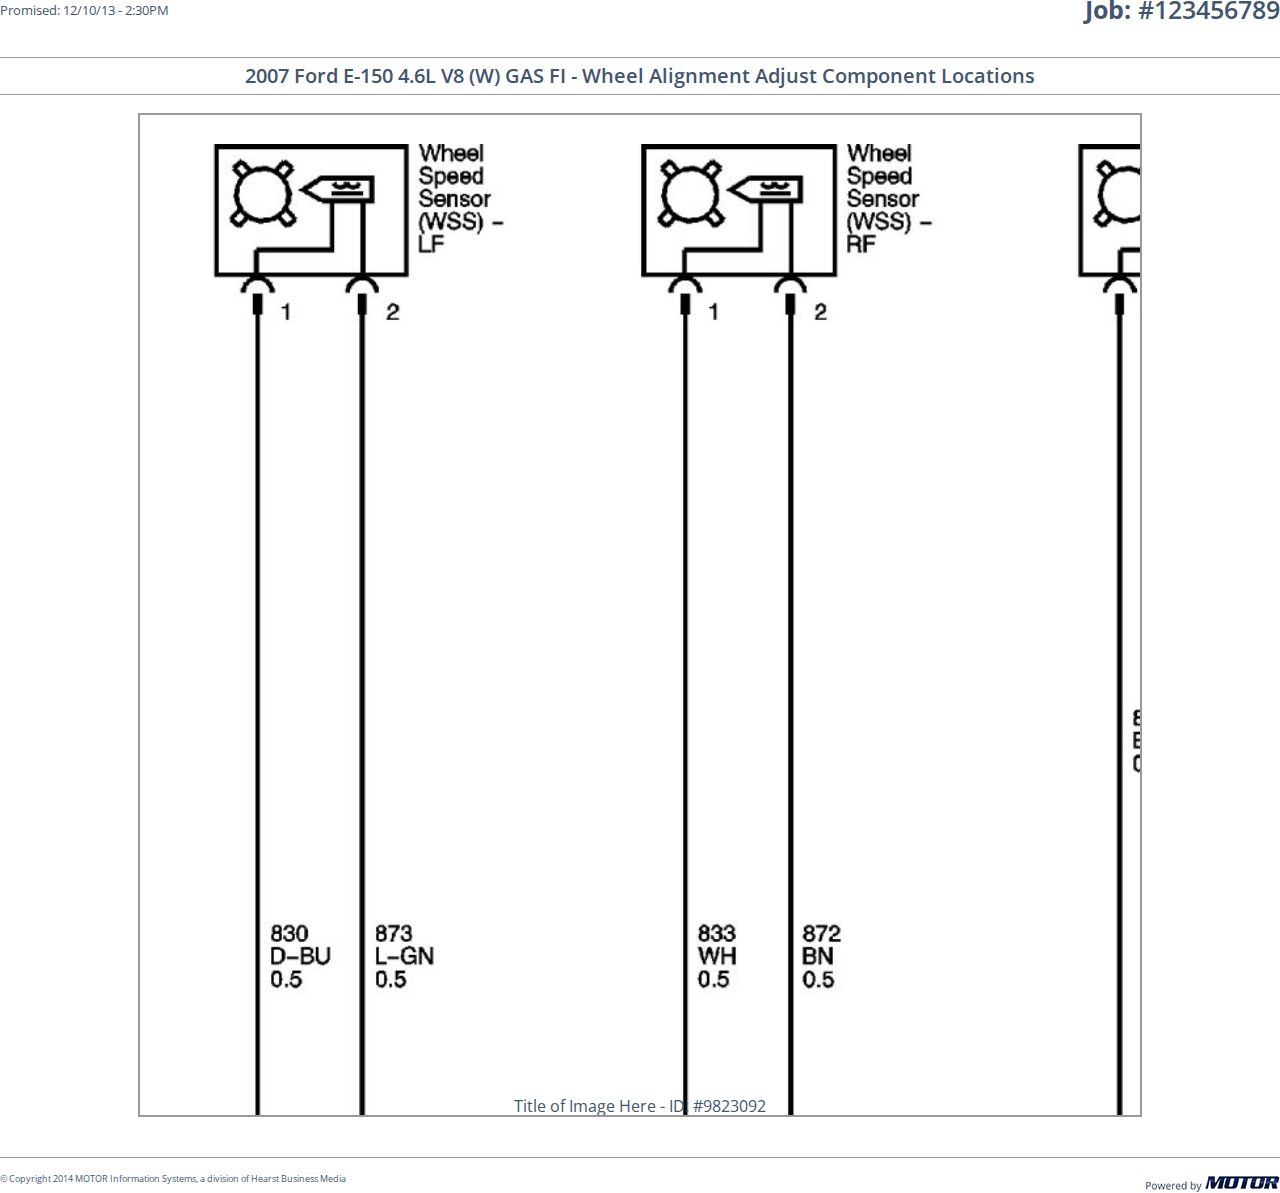
==== graphic-zoomed.html @ 1b27ba36 "new templates" ====
<!doctype html>
<html>
<head>
<title>2007 Ford E-150  4.6L V8 (W) GAS FI &mdash; Wheel Alignment Adjust Component Locations &mdash; Job: #123456789</title>
<link href='http://fonts.googleapis.com/css?family=Open+Sans:400,600,700' rel='stylesheet' type='text/css'>
<link href="css/print.css" rel="stylesheet" type="text/css" media="all">
<script>
	window.onload = function() { window.print(); }
</script>
</head>
<body>
<div class="print">
	<header>
    	<div class="pull-left">
        	<small>Promised: 12/10/13 - 2:30PM</small>
        </div>
		<h1 class="pull-right"><strong>Job:</strong> #123456789</h1>
    </header>
		<br />
        <br />
        <article>
        	<h3>2007 Ford E-150  4.6L V8 (W) GAS FI - Wheel Alignment Adjust Component Locations</h3>
            <div class="graphic zoomed">
                <img src="images/wiring2.jpg" alt="Title of Image Here - ID: #9823092" />   	
                <figcaption>Title of Image Here - ID: #9823092</figcaption>
		  </div>  
       
        </article>
        <footer>
            <small>&copy; Copyright 2014 MOTOR Information Systems, a division of Hearst Business Media</small>
           <img src="images/powered-motor-logo.png" border="0" alt="Powered by MOTOR Information Systems" />   
        </footer>          
    </div>   
</body>
</html>
---- css/print.css ----
/* BODY TAG GLOBALS*/
body {
	width:100%;
	margin:0;
	padding:0;
	line-height: 1.2;
	background: none;
    -webkit-print-color-adjust:exact !important;	
	print-color-adjust:exact !important;
	font-size: 12pt;
	font-family: "Open Sans", "Droid Sans", Helvetica, "Helvetica Neue", Arial, sans-serif;
	color: #43556e;	
	font-weight: 400;
}

/* LINK HELPERS - SPIT OUT THE LINK */
a:link, a:visited {background: transparent; font-weight: 700; text-decoration: underline;color:#31a4ca;}
a[href^="http://"]:link:after, a[href^="http://"]:visited:after {content: " (" attr(href) ") "; font-size: 90%;}
a[href^="http://"] {color:#31a4ca;}
a[href^="#"]:after,
a[href^="javascript:"]:after {
	content: "";
}

/* HIDE UNNECESSARY ELEMENTS */
* {
	background: transparent !important;
	box-shadow: none !important;
	text-shadow: none !important;
}

/* SPIT OUT THE ABBR */
abbr[title]:after {
	content: " (" attr(title) ")";
}

/* SET DEFAULT BLOCK LEVEL FORMAT ON HTML5 TAGS */
article,
aside,
details,
figcaption,
figure,
footer,
header,
hgroup,
main,
nav,
section,
summary {
    display: block;
}

/* PAGE MARGINS */
@page {  
	margin: 1.27cm .9525cm 1.27cm .9525cm; 
}

/* PAGE WRAPPERS AND UTILITIES */
.print {
	display: table;
	position: relative;
	width: 100%;
	max-width: 100%;
	min-width: 100%;
}

.pull-left {
	float: left;
}

.pull-right {
	float: right;
}

article {
	margin-bottom: 2cm;
}

.page-break	{ display: block; page-break-before: always; }

.procedure { 
	margin: 0 auto;
	width: 68%;
}

.table { 
	margin: 0 auto;
	width: 100%;
}


/* TYPOGRAPHY*/
h1{font-size:19pt;}
h2{font-size:17pt;}
h3{font-size:15pt;}
h4{font-size:13pt;}
h5{font-size:12pt;}
h6{font-size:11pt;}

h1,h2,h3,h4 {
	font-weight: 600;
	margin: .5cm 0;
	page-break-before: avoid;
}


header h1 { margin-top: -.15cm; }

article h3 { 
	border-top: 1px solid #97999a; 
	border-bottom: 1px solid #97999a;
	text-align: center;
	padding: .15cm 0;
	font-weight: 600;
}

h1 strong {
	font-weight: 700;
}

p {
	margin: .075cm 0;
}

p,
h2,
h3 {
	orphans: 3;
	widows: 3;
}

h2,
h3 {
	page-break-after: avoid;
}


/* LIST ITEMS */
ol {
  margin: 0 0 1.5em;
  padding: 0;
  counter-reset: item;
  color: #5c5e64;
}

ol > li {
  margin: 0;
  padding: 0 0 0 2em;
  text-indent: -2em;
  list-style-type: none;
  counter-increment: item;
}

ol > li:before {
  display: inline-block;
  width: 1em;
  padding-right: 0.5em;
  font-weight: 600;
  text-align: right;
  content: counter(item) ".";
}

ol ol > li {
	list-style-type: none;
	padding: 0 0 0 2em;
}

ol ol > li:before {
	display: inline-block;
	width: 1em;
	padding-left: 2em;
	font-weight: 600;
	text-align: right;
	content: counter(item,lower-alpha) ".";
}

/* TABLES */

table {
	padding: 0;
	margin: 0 auto;
	width: 78%;
	border: none;
	border: 0px;
	border-collapse: collapse;
	border-spacing: 0px;
	border-color: #43556e;	
}

table p {
	color: #556b83;	
}

sup {
	color: #31a4ca;
	font-weight: 600;
}

thead {
	text-align: center;
	line-height: 1.2em;
}

thead h5{
	margin: .2cm 0;
	font-weight: 600;
}

tr { page-break-inside: avoid; margin: 0;}

thead tr:first-child {
	border: 1px solid  #43556e !important;
}

tbody:before {
  content: '';
  display: block;
  height: .4cm;
}

tbody:after {
  content: '';
  display: block;
  height: .4cm;
}

tbody td {
	text-align: center;
	padding: 0;
	margin: 0;
}

tbody tr td:first-child {
	border-right: 1px solid #97999a;	
	border-left: 0px;
}

tbody tr td:last-child {
	border-left: 1px solid #97999a;	
	border-right: 0px;
}

tbody tr:nth-child(even) {
    -webkit-print-color-adjust:exact !important;	
	print-color-adjust:exact !important;	
	background-color: #dddddd !important;
}

@media all (min-width:0\0) {
	tbody tr:nth-child(even) {
		border-collapse: collapse;
		border-bottom: 1px solid #97999a;
		background-color: none !important;
	}
} 


tfoot tr {
	text-align: left;
	font-size: 11pt;
	border: 1px solid  #43556e !important;	
}

tfoot span {
	color: #31a4ca;
	font-weight: 600;
	padding-left: .05cm;
}

tfoot p {
	padding-left: .2cm;
}

/* FOOTER */
footer {
	border-top: 1px solid #97999a;
	padding-top: .4cm;	
	position: absolute;
	bottom: 0;
	display: table-footer-group;
	width: 100%;
	min-width: 100% !important;
	background: #fff !important;
}

footer small {
	font-size: 7pt;
	float: left;
}

footer img {
	margin: 0;
	border: 0;
	float: right;
}

/* IMAGES */
img {
	page-break-inside: avoid;
	page-break-before: avoid;
	page-break-after: avoid;
	margin: .75cm auto .25cm auto;
	display: block;
	max-width: 100%;
	border: 2px solid #97999a;			
}

.graphic {
	margin: 0 auto;
	width: 90%;
	page-break-inside: avoid;
	page-break-before: avoid;
	page-break-after: avoid;	
}

.zoomed {
	overflow: hidden;
	page-break-inside: avoid;
	page-break-before: avoid;
	page-break-after: avoid;	
	display: block;
	position: relative;
	width: 1000px;
	height: 1000px;
	max-width: 1000px;
	max-height: 1000px;	
	border: 2px solid #97999a;	
	border-bottom: 2px solid #97999a;
}

/* This is for demo */
.zoomed img {
	width: 1800px;
	height: 1724px;
	max-width: 1800px;	
	max-height: 1724px;	
	page-break-inside: avoid;
	page-break-before: avoid;
	page-break-after: avoid;
	border: 0px;	
}

/* CAPTIONS */
figcaption, img {
	text-align: center;
}

.zoomed figcaption {
	margin-top: -780px;
}

figcaption {
	margin: 0 0 .1cm 0;
	z-index: 9999;
	font-size: 12pt;
}
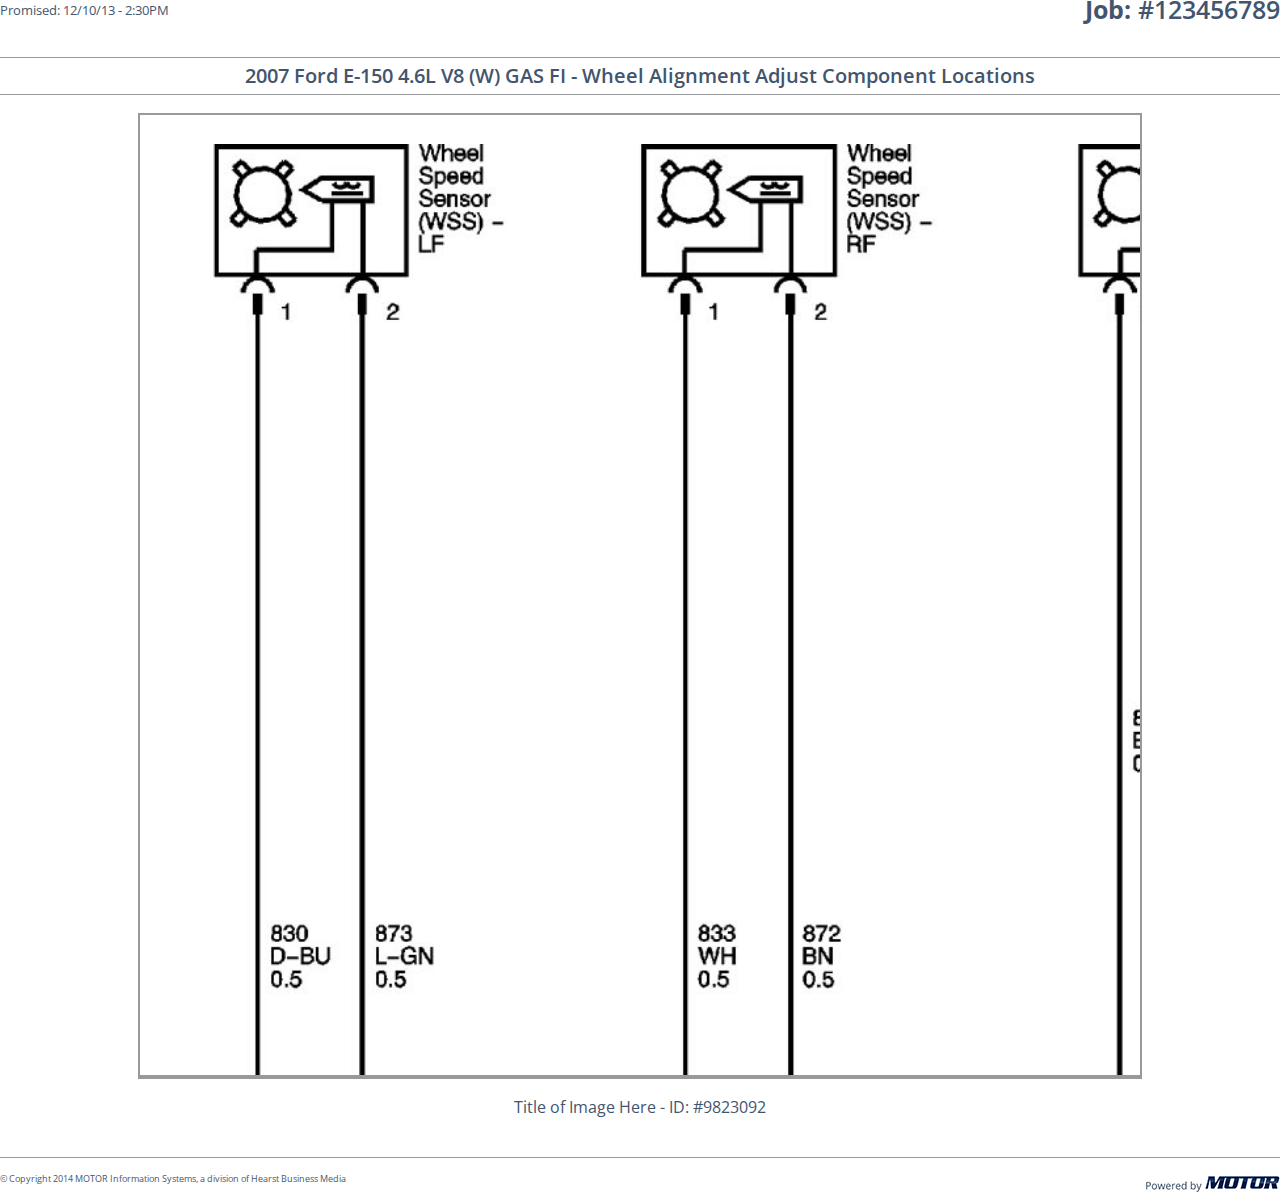
==== commit 31b18008: "updated zoom template" ====
--- a/graphic-zoomed.html
+++ b/graphic-zoomed.html
@@ -2,6 +2,7 @@
 <html>
 <head>
 <title>2007 Ford E-150  4.6L V8 (W) GAS FI &mdash; Wheel Alignment Adjust Component Locations &mdash; Job: #123456789</title>
+<link rel="shortcut icon" href="favicon.ico" />
 <link href='http://fonts.googleapis.com/css?family=Open+Sans:400,600,700' rel='stylesheet' type='text/css'>
 <link href="css/print.css" rel="stylesheet" type="text/css" media="all">
 <script>
@@ -21,9 +22,11 @@
         <article>
         	<h3>2007 Ford E-150  4.6L V8 (W) GAS FI - Wheel Alignment Adjust Component Locations</h3>
             <div class="graphic zoomed">
+                <div>
                 <img src="images/wiring2.jpg" alt="Title of Image Here - ID: #9823092" />   	
-                <figcaption>Title of Image Here - ID: #9823092</figcaption>
-		  </div>  
+                </div>
+                <figcaption>Title of Image Here - ID: #9823092</figcaption>	  		          
+          </div>  
        
         </article>
         <footer>
--- a/css/print.css
+++ b/css/print.css
@@ -320,12 +320,23 @@
 	page-break-after: avoid;	
 	display: block;
 	position: relative;
+	width: 1004px;
+	max-width: 1004px;	
+	height: 1004px;	
+	max-height: 1004px;
+}
+
+.zoomed div {
+	overflow: hidden;
+	page-break-inside: avoid;
+	page-break-before: avoid;
+	page-break-after: avoid;	
+	display: block;
 	width: 1000px;
-	height: 1000px;
+	height: 9600px;
 	max-width: 1000px;
-	max-height: 1000px;	
-	border: 2px solid #97999a;	
-	border-bottom: 2px solid #97999a;
+	max-height: 960px;
+	border: 2px solid #97999a;				
 }
 
 /* This is for demo */
@@ -337,20 +348,23 @@
 	page-break-inside: avoid;
 	page-break-before: avoid;
 	page-break-after: avoid;
-	border: 0px;	
+	border: 0px;
 }
 
 /* CAPTIONS */
 figcaption, img {
 	text-align: center;
-}
-
-.zoomed figcaption {
-	margin-top: -780px;
 }
 
 figcaption {
 	margin: 0 0 .1cm 0;
 	z-index: 9999;
 	font-size: 12pt;
+}
+
+.zoomed figcaption {
+	padding: .5cm 0 0 0;
+	border-top: 2px solid #97999a;	
+	border-collapse: collapse;
+
 }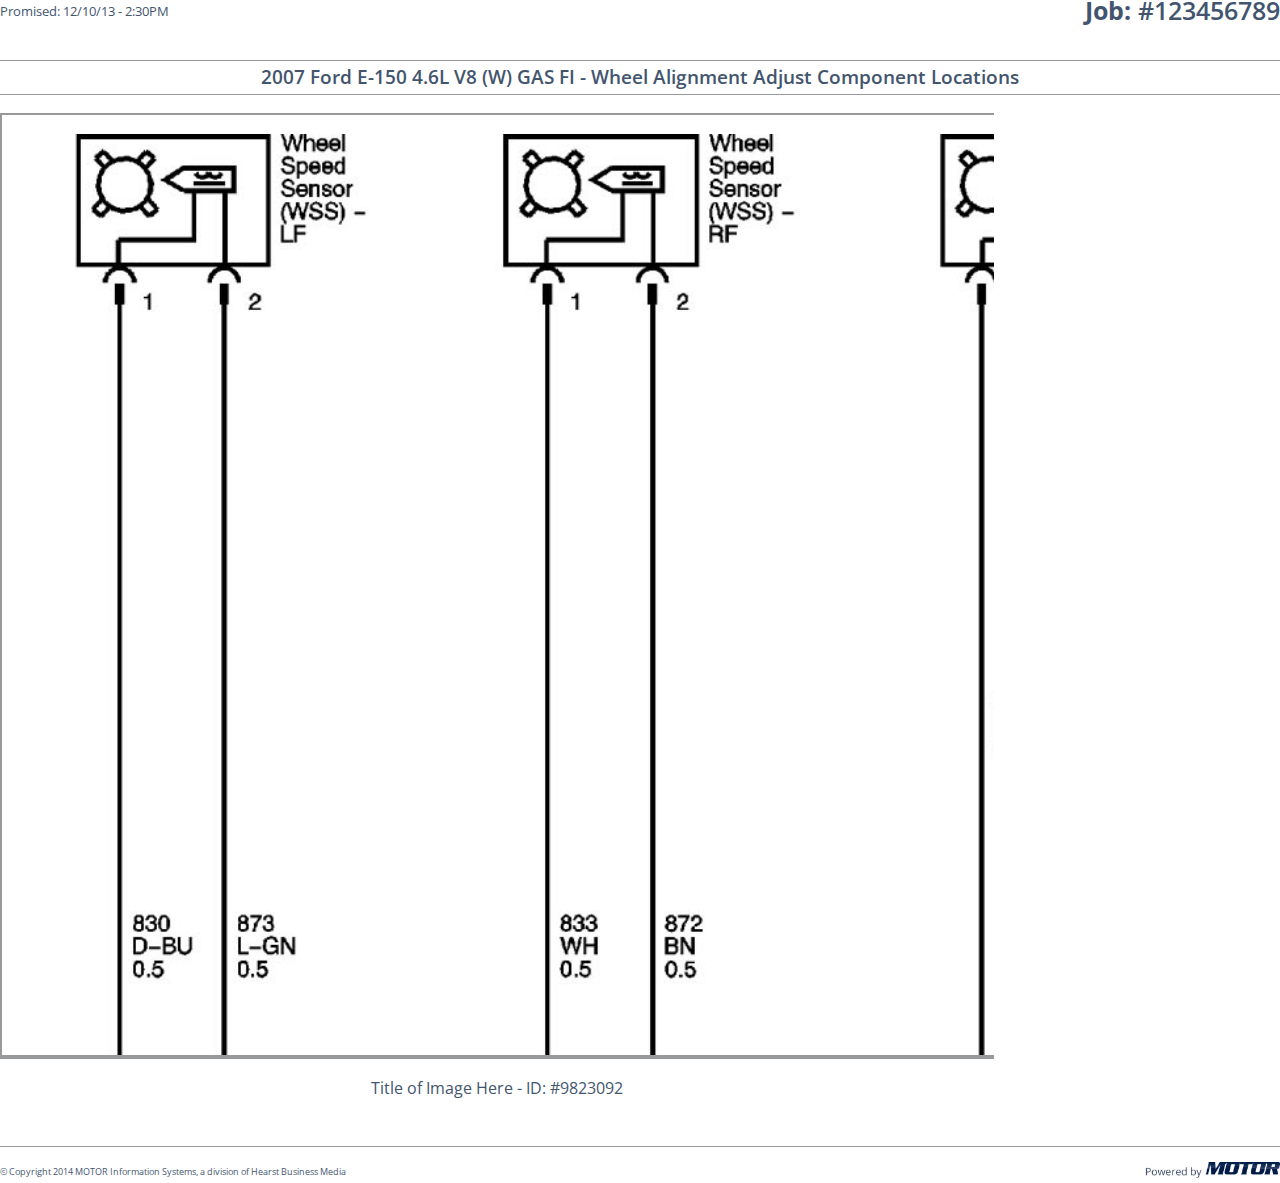
==== commit c0976bbe: "updated zoom holder" ====
--- a/graphic-zoomed.html
+++ b/graphic-zoomed.html
@@ -23,7 +23,7 @@
         	<h3>2007 Ford E-150  4.6L V8 (W) GAS FI - Wheel Alignment Adjust Component Locations</h3>
             <div class="graphic zoomed">
                 <div>
-                <img src="images/wiring2.jpg" alt="Title of Image Here - ID: #9823092" />   	
+                	<img src="images/wiring2.jpg" alt="Title of Image Here - ID: #9823092" />   	
                 </div>
                 <figcaption>Title of Image Here - ID: #9823092</figcaption>	  		          
           </div>  
--- a/css/print.css
+++ b/css/print.css
@@ -3,7 +3,7 @@
 	width:100%;
 	margin:0;
 	padding:0;
-	line-height: 1.2;
+	line-height: 1.3em;
 	background: none;
     -webkit-print-color-adjust:exact !important;	
 	print-color-adjust:exact !important;
@@ -80,19 +80,24 @@
 
 .procedure { 
 	margin: 0 auto;
-	width: 68%;
+	width: 78%;
 }
 
 .table { 
 	margin: 0 auto;
 	width: 100%;
+	page-break-inside: avoid;
+}
+
+.procedure.table-steps .table {
+	page-break-before: always;	
 }
 
 
 /* TYPOGRAPHY*/
 h1{font-size:19pt;}
 h2{font-size:17pt;}
-h3{font-size:15pt;}
+h3{font-size:14pt;}
 h4{font-size:13pt;}
 h5{font-size:12pt;}
 h6{font-size:11pt;}
@@ -103,14 +108,18 @@
 	page-break-before: avoid;
 }
 
-
-header h1 { margin-top: -.15cm; }
+h4 {
+	margin: .5cm 0 .1cm 0;
+}
+
+
+header h1 { margin-top: 0; }
 
 article h3 { 
 	border-top: 1px solid #97999a; 
 	border-bottom: 1px solid #97999a;
 	text-align: center;
-	padding: .15cm 0;
+	padding: .15cm 2cm;
 	font-weight: 600;
 }
 
@@ -120,6 +129,7 @@
 
 p {
 	margin: .075cm 0;
+	padding: .3cm 0;
 }
 
 p,
@@ -188,7 +198,9 @@
 }
 
 table p {
-	color: #556b83;	
+	color: #556b83;
+	margin: 0;
+	padding: .1cm 0;	
 }
 
 sup {
@@ -243,17 +255,8 @@
 tbody tr:nth-child(even) {
     -webkit-print-color-adjust:exact !important;	
 	print-color-adjust:exact !important;	
-	background-color: #dddddd !important;
-}
-
-@media all (min-width:0\0) {
-	tbody tr:nth-child(even) {
-		border-collapse: collapse;
-		border-bottom: 1px solid #97999a;
-		background-color: none !important;
-	}
-} 
-
+	background-color: #e0e0e0 !important;
+}
 
 tfoot tr {
 	text-align: left;
@@ -292,6 +295,8 @@
 	margin: 0;
 	border: 0;
 	float: right;
+	width: 135px;
+	height: 16px;
 }
 
 /* IMAGES */
@@ -299,7 +304,7 @@
 	page-break-inside: avoid;
 	page-break-before: avoid;
 	page-break-after: avoid;
-	margin: .75cm auto .25cm auto;
+	margin: .50cm auto .25cm auto;
 	display: block;
 	max-width: 100%;
 	border: 2px solid #97999a;			
@@ -313,6 +318,14 @@
 	page-break-after: avoid;	
 }
 
+.graphic.zoomed {
+	width: 100%;
+	margin: 0;
+	page-break-inside: avoid;
+	page-break-before: avoid;
+	page-break-after: avoid;		
+}
+
 .zoomed {
 	overflow: hidden;
 	page-break-inside: avoid;
@@ -320,10 +333,10 @@
 	page-break-after: avoid;	
 	display: block;
 	position: relative;
-	width: 1004px;
-	max-width: 1004px;	
-	height: 1004px;	
-	max-height: 1004px;
+	width: 994px;
+	max-width: 994px;	
+	height: 994px;	
+	max-height: 994px;
 }
 
 .zoomed div {
@@ -333,9 +346,9 @@
 	page-break-after: avoid;	
 	display: block;
 	width: 1000px;
-	height: 9600px;
+	height: 940px;
 	max-width: 1000px;
-	max-height: 960px;
+	max-height: 940px;
 	border: 2px solid #97999a;				
 }
 
@@ -360,6 +373,9 @@
 	margin: 0 0 .1cm 0;
 	z-index: 9999;
 	font-size: 12pt;
+	page-break-inside: avoid;
+	page-break-before: avoid;
+	page-break-after: avoid;		
 }
 
 .zoomed figcaption {
